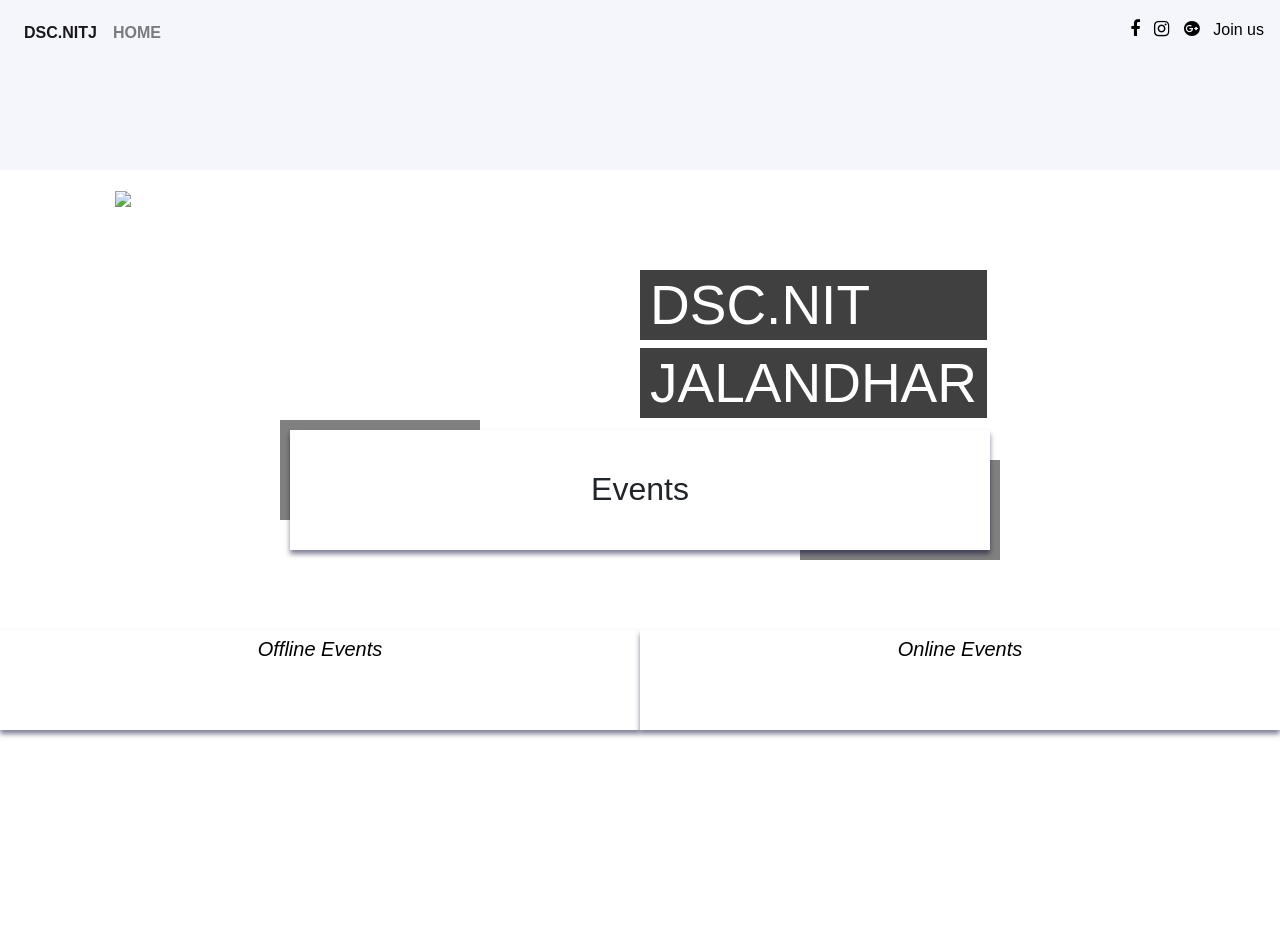
==== events.html @ d8c7dc51 "h" ====
<!DOCTYPE html>
<html lang="en" dir="ltr">
  <head>
    <meta charset="utf-8">
    <title>DSC NITJ Events</title>
    <link rel="shortcut icon" href="https://dscvit.com/img/favicons/favicon.ico">
    <meta name="viewport" content="width = device-width, initial scale=1.0">

      <link rel ="stylesheet" href="https://stackpath.bootstrapcdn.com/font-awesome/4.7.0/css/font-awesome.min.css">
    <link rel="stylesheet" href="https://stackpath.bootstrapcdn.com/bootstrap/4.3.1/css/bootstrap.min.css">
    <script src="https://code.jquery.com/jquery-3.3.1.slim.min.js"></script>
  <script src="https://cdnjs.cloudflare.com/ajax/libs/popper.js/1.14.7/umd/popper.min.js"></script>
  <script src="https://stackpath.bootstrapcdn.com/bootstrap/4.3.1/js/bootstrap.min.js"></script>
  <link rel ="stylesheet" href="events.css">
  </head>
  <body>
    <section class="header">
    <nav class="navbar navbar-expand-lg navbar-light">
      <button class="navbar-toggler" type="button" data-toggle="collapse" data-target="#navbarSupportedContent" aria-controls="navbarSupportedContent" aria-expanded="false" aria-label="Toggle navigation">
      <span class="navbar-toggler-icon"></span>
      </button>
    <div class="collapse navbar-collapse" id="navbarSupportedContent">
      <ul class="navbar-nav mr-auto">
        <li class="nav-item active">
          <a class="nav-link" href="index.html">DSC.NITJ <span class="sr-only">(current)</span></a>
        </li>
        <li class="nav-item">
          <a class="nav-link" href="#aboutus">HOME</a>
        </li>
  </ul>
      <ul class="right-menu ">
        <li><a href="https://m.facebook.com/DSCNITJ"><i class="fa fa-facebook" aria-hidden="true"></i></a></li>
        <li><a href="https://www.instagram.com/dscnitj/"><i class="fa fa-instagram" aria-hidden="true"></i></a></li>
        <li><a href="http://developer-student-club-nitj.github.io/DSC-NIT-Jalandhar/dsc@nitj.ac.in"><i class="fa fa-google-plus-official" aria-hidden="true"></i></a></li>
          <li class="joinus"><a href="https://docs.google.com/forms/d/e/1FAIpQLSe58VZ0HAJJ7b8_8vGY5QL1N0nXeeZS5yidjtUDBQI5T7TEAQ/viewform">Join us</a></li>
      </ul>
    </div>
  </nav>
  <div class="dsc">
    <div class="dsc-img">
      <img src="https://images.unsplash.com/photo-1484417894907-623942c8ee29?ixlib=rb-1.2.1&ixid=eyJhcHBfaWQiOjEyMDd9&auto=format&fit=crop&w=600&q=60">
    </div>

  </div>
  <div class="dsc-title">
    <h1>DSC.NIT</h1>
    <h1>JALANDHAR</h1>
  </div>
  </section>
  <section class="about">
    <div class="container1">
      <div class="box1" id="aboutus">
        <div class="h2style text-center">
          <h2 class="text-center" >Events</h2>
        </div>
        <p></p>
      </div>

      <div class="box2">
        <div class="code text-center">
        <h3><a href="#">Offline Events</a></h3>
  </div>
  <div class="code text-center" id="events">
        <h3><a href="$+#">Online Events</a></h3>
  </div>
      </div>
  <p></p>

  </div>

  </section>
  </body>
</html>
---- events.css ----
*{
  margin:0;
  padding:0;
}
.right-menu li{
  display:inline-block;
  margin-top:10px !important;
}
.right-menu a{
  color:black;
}
.right-menu a:hover{
  color:blue;
  -webkit-transform: scale(1.1);
  -ms-transform: scale(1.1);
  transform: scale(1.1);
}
.right-menu li .fa{
  cursor:pointer;
  margin-right: 10px;
  font-size: 18px;
}
.nav-item{
  font-weight:bold;
}
.nav-item a:hover{
-webkit-transform: scale(1.15);
-ms-transform: scale(1.15);
transform: scale(1.15);
transition-duration:0.2s ease;
transition:0.2s ease;
}
.header{
  background: #f5f6fc;
}
.dsc{
  margin : 80px 115px;
  width:60%;
}
.dsc img{
  width:100%;
  margin-bottom: -80px;
}
.dsc-title{
  position: absolute;
  top:30%;
  left: 50%;
}
.dsc-title h1{
  font-size: 55px;
  background:rgba(0,0,0,0.75);
  color:white;
  line-height: 70px;
  padding: 0px 10px 0 10px;
}
.about{
  padding: 100px 0;
}
.box1{
  margin:80px 0;
  /*background-image: url([data-uri]);
/*  background-size: cover;
  opacity: 0.8;
  background-position: center;
  background-repeat: no-repeat;*/
}
.h2style h2{
  padding:40px 0;
}
.h2style{
  margin: 0 auto 80px;
  height: 120px;
  width:80%;
  max-width:700px;
  background: white;
  position: relative;
  box-shadow: 0 4px 5px 0 rgba(0,0,50,0.5);
}
.box1 h3 {
  margin-bottom: 15px;
  color: grey;
  text-align: center;
}
.h2style::after{
  content:'';
  height:100px;
  width:200px;
  background-color: grey;
  position: absolute;
  top: -10px;
  left:-10px;
  z-index:-1;
}
.h2style::before{
  content:'';
  height:100px;
  width:200px;
  background-color: grey;
  position: absolute;
  bottom: -10px;
  right:-10px;
  z-index:-1;
}
.box2{
  display:flex;
}
.box2 h3 a{
  font-size: 20px;
  font-style: italic;
  text-decoration: none;
  color:black;
}
.code{
  margin: 0 auto 80px;
  height: 100px;
  width:100%;
  max-width:700px;
  background: white;
  position: relative;
  box-shadow: 0 4px 5px 0 rgba(0,0,50,0.5);
}
.code:hover{
  background:#c8c5c9;
  transition: 0.5s ease;
  opacity:1.5;
}
.box2 h2{
  font-size: 30px;
  text-align: center;
  margin:20px;
  color:grey;
}
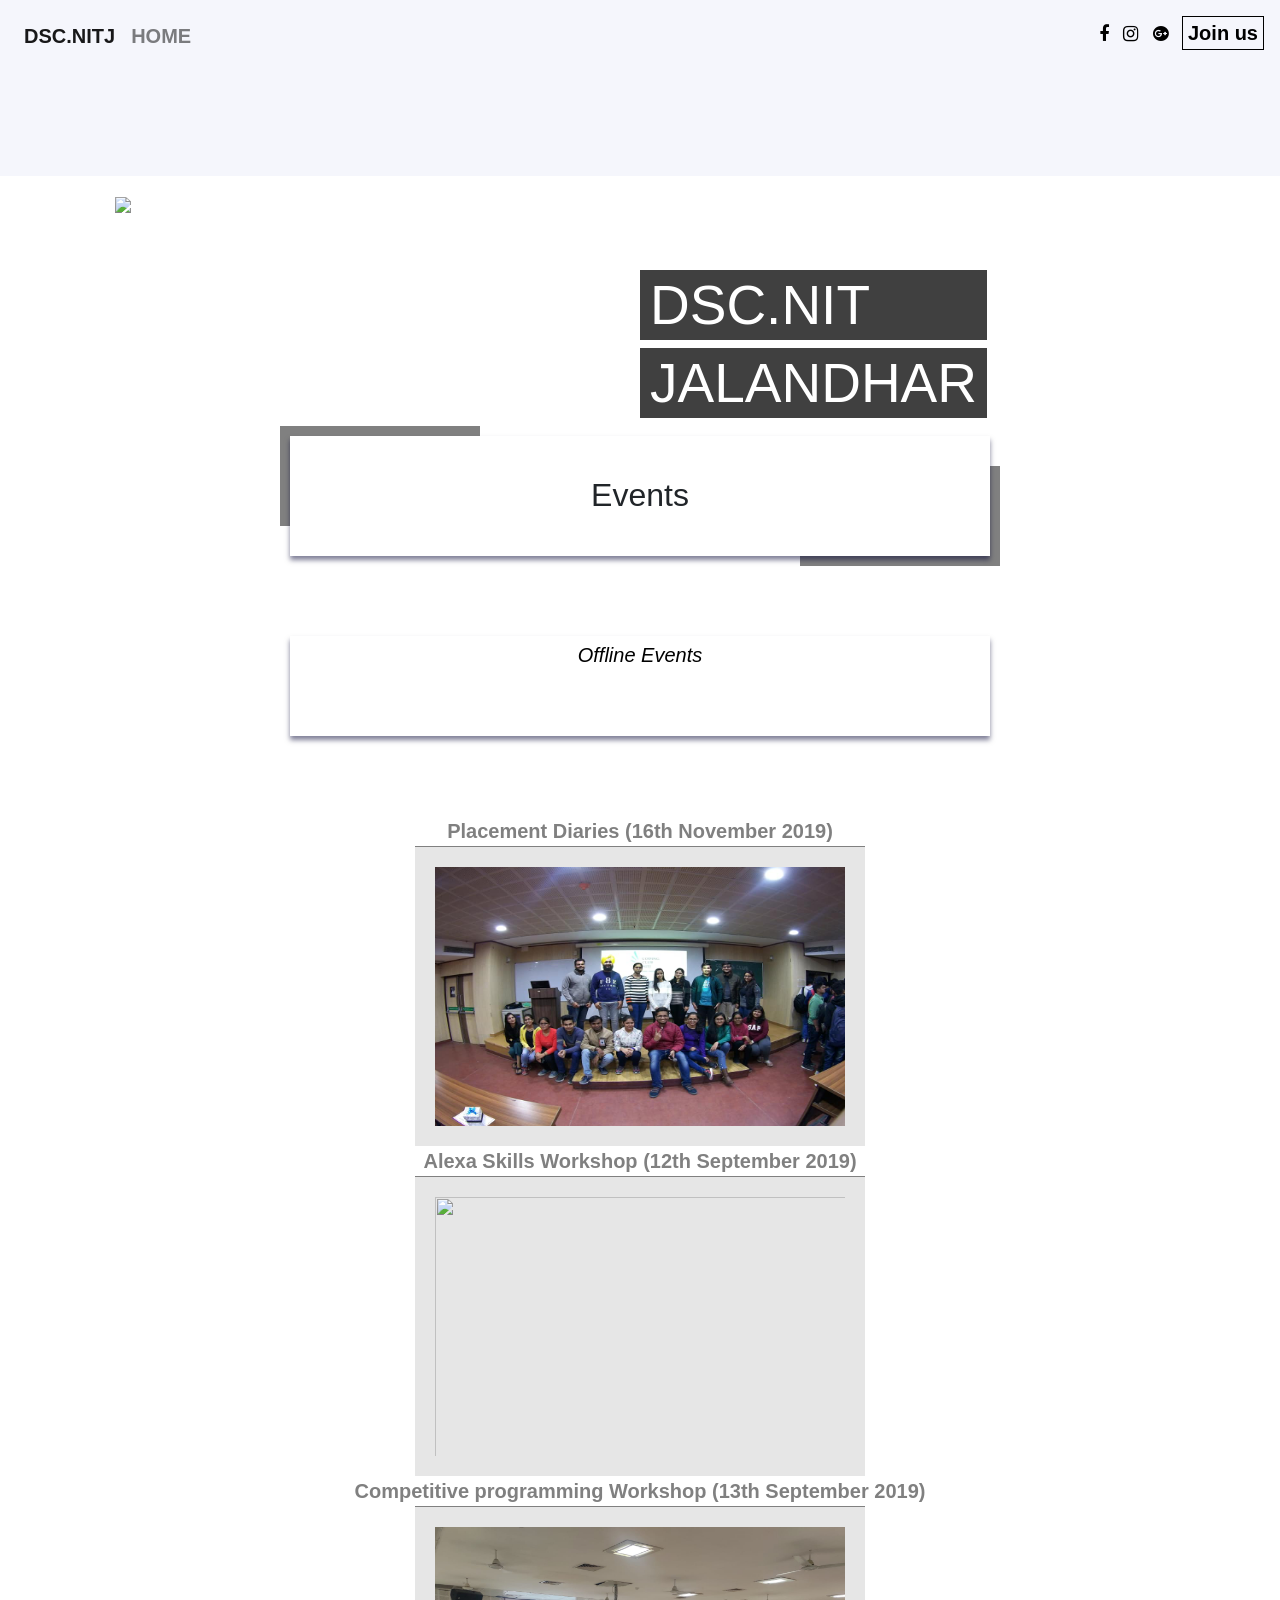
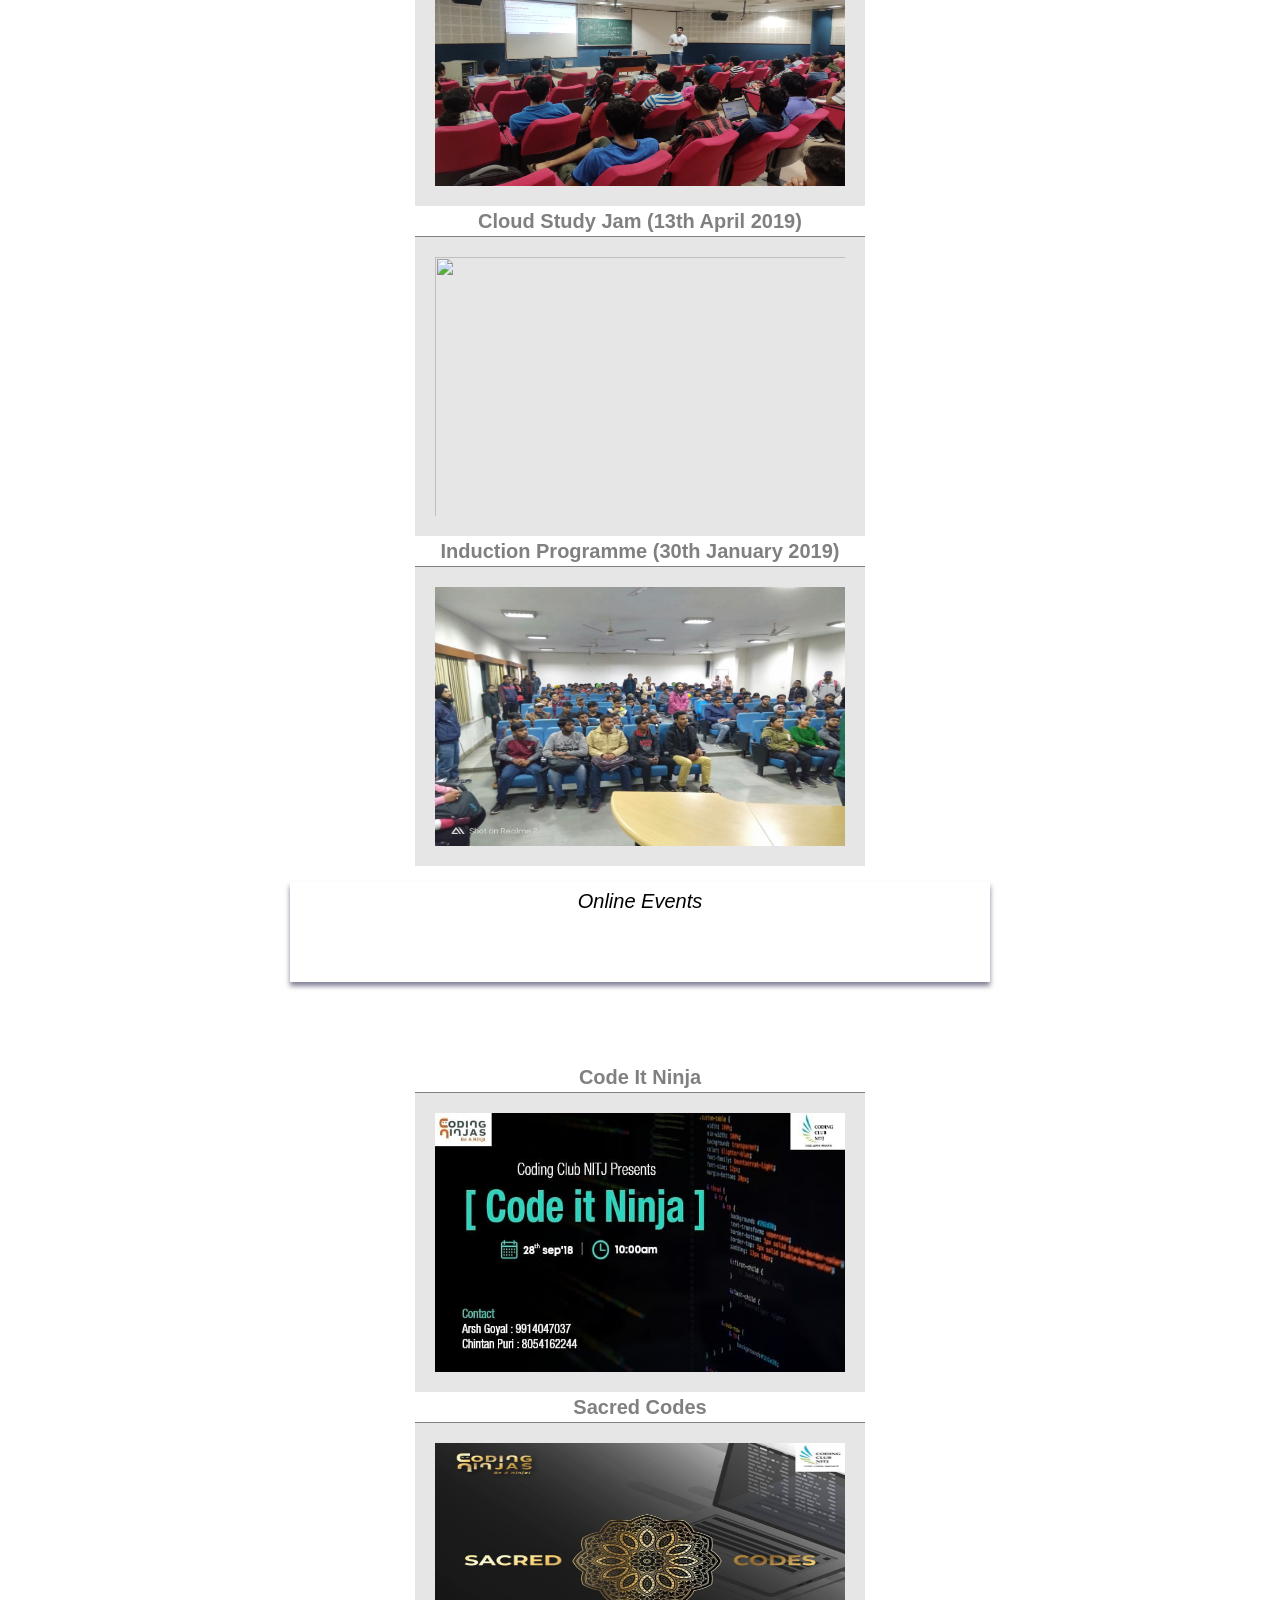
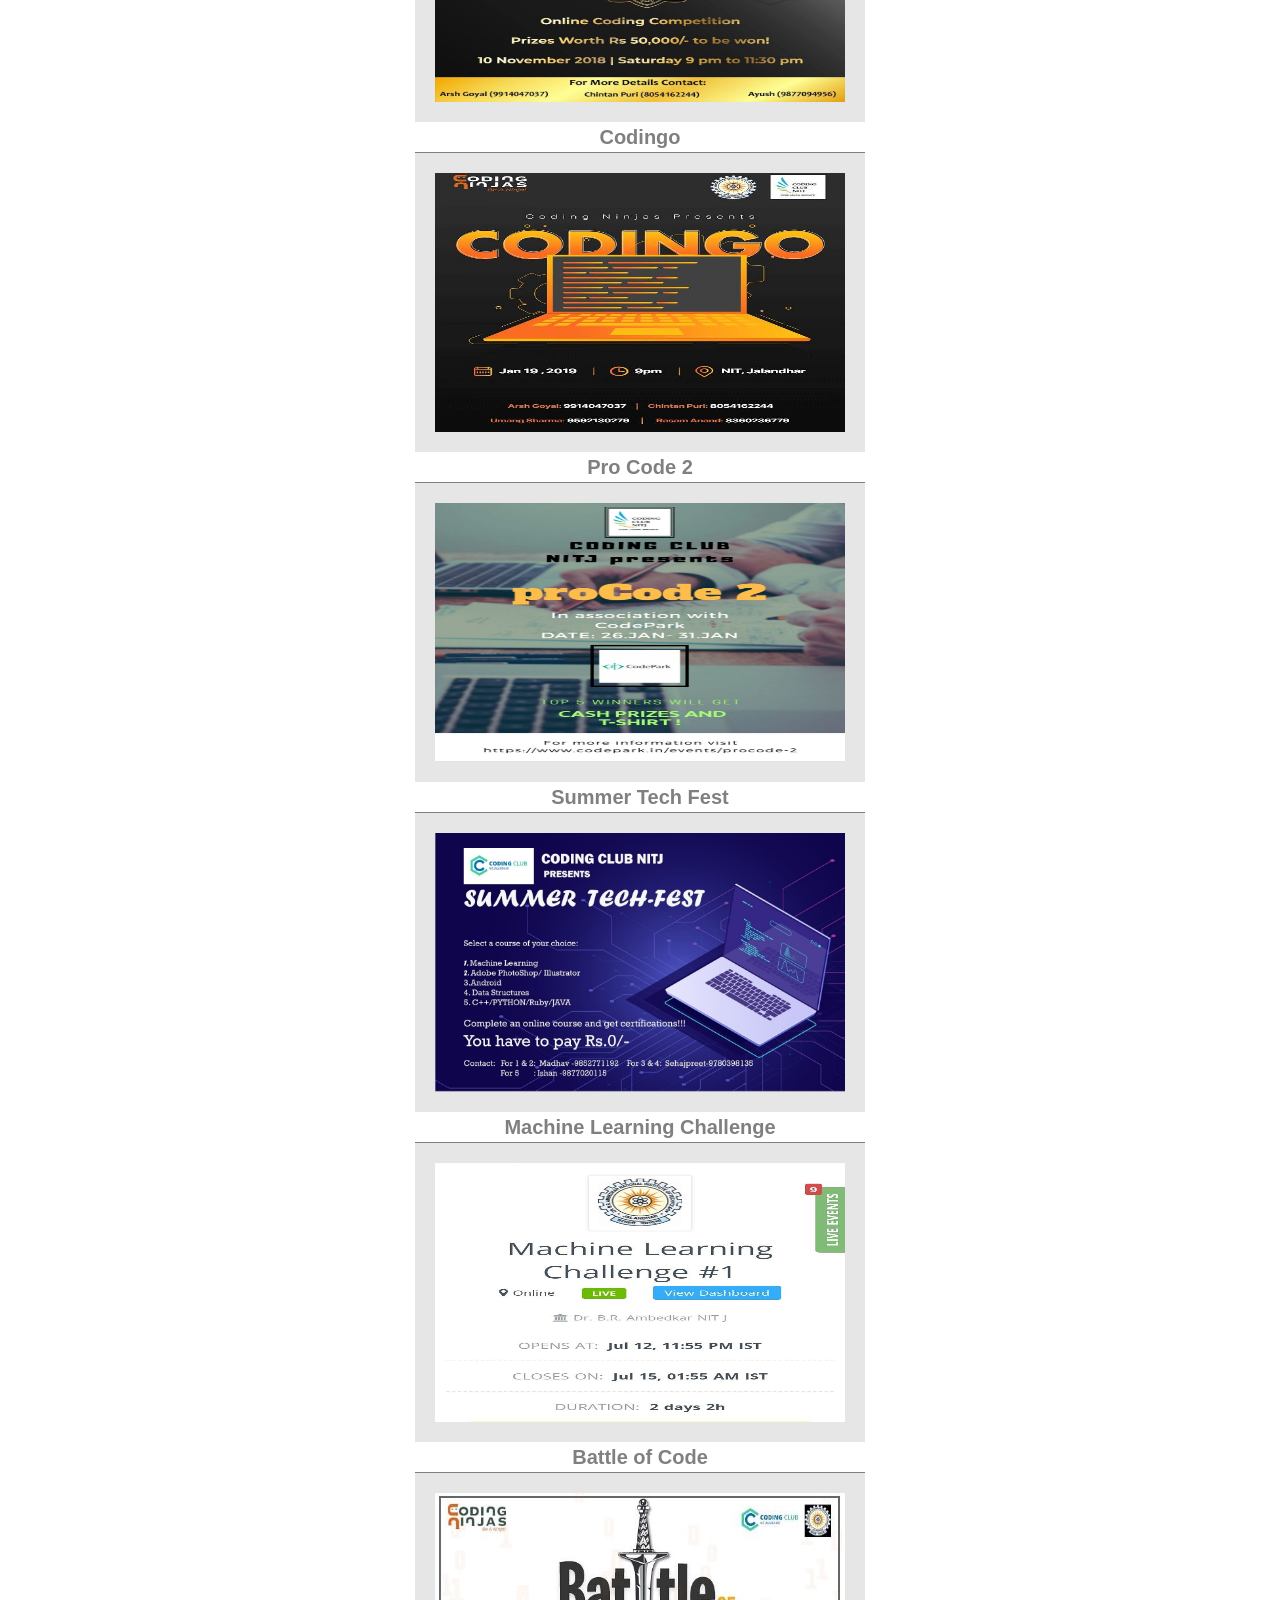
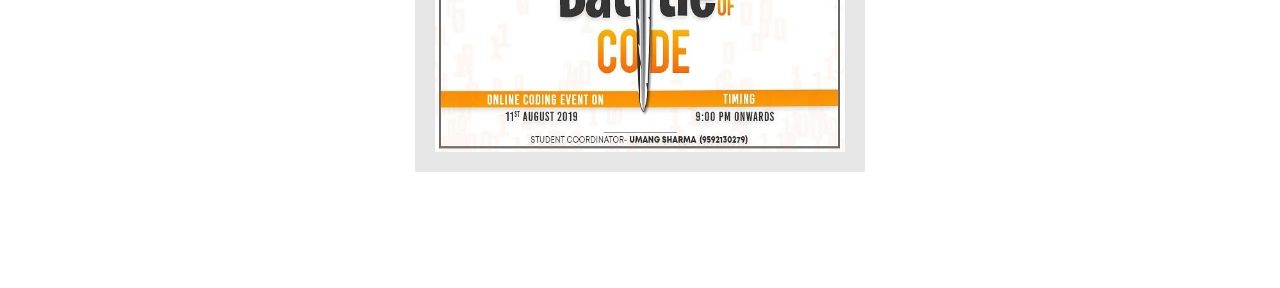
==== commit 03cd4f4f: "fr" ====
--- a/events.html
+++ b/events.html
@@ -59,15 +59,45 @@
       <div class="box2">
         <div class="code text-center">
         <h3><a href="#">Offline Events</a></h3>
+
   </div>
+  <ul class ="text-center">
+        <li>Placement Diaries (16th November 2019)</li>
+        <img src = "46408484_507847363025401_5361211567390064640_n.jpg" class="list">
+    <li>Alexa Skills Workshop (12th September 2019)</li>
+    <img src="SAVE_20190914_204436.jpg" class="list" >
+      <li>Competitive programming Workshop (13th September 2019)</li>
+      <img src="IMG-20190914-WA0036.jpg" class="list">
+      <li>Cloud Study Jam (13th April 2019)</li>
+<img src="DSC_1243.JPG" class="list">
+      <li>Induction Programme (30th January 2019)</li>
+      <img src="IMG-20190130-WA0055.jpg" class="list">
+
+  </ul>
   <div class="code text-center" id="events">
         <h3><a href="$+#">Online Events</a></h3>
+
   </div>
+  <ul class ="text-center">
+        <li>Code It Ninja</li>
+        <img src = "42619369_483675772109227_8240436597565161472_n.jpg" class="list">
+    <li>Sacred Codes</li>
+    <img src="44859929_497145604095577_2107227641089097728_o.jpg" class="list">
+      <li>Codingo</li>
+      <img src="50076690_540031703140300_3561745125065359360_n.jpg" class="list">
+      <li>Pro Code 2</li>
+<img src="50920385_543513482792122_7607107974296764416_o.jpg" class="list">
+      <li>Summer Tech Fest</li>
+      <img src="61758609_611959912614145_3674676638664097792_o.jpg" class="list">
+      <li>Machine Learning Challenge</li>
+      <img src="66462455_639278769882259_6761373710499708928_n.jpg" class="list">
+      <li>Battle of Code</li>
+      <img src="68746309_655321308278005_3829458339364864000_n.jpg" class="list">
+
+  </ul>
       </div>
   <p></p>
-
   </div>
-
-  </section>
+</section>
   </body>
 </html>
--- a/events.css
+++ b/events.css
@@ -45,6 +45,24 @@
   position: absolute;
   top:30%;
   left: 50%;
+}
+.joinus a{
+  border : 1px solid black;
+  padding: 5px;
+  text-decoration: none;
+}
+.joinus a:hover{
+border : 1px solid blue;
+color:white;
+background: blue;
+-moz-box-shadow: 0 0 10px #ccc;
+-webkit-box-shadow: 0 0 10px #ccc;
+box-shadow: 0 0 10px #ccc;
+-webkit-transform: scale(1.15);
+-ms-transform: scale(1.15);
+transform: scale(1.15);
+transition-duration:0.2s ease;
+transition:0.2s ease;
 }
 .dsc-title h1{
   font-size: 55px;
@@ -101,9 +119,6 @@
   right:-10px;
   z-index:-1;
 }
-.box2{
-  display:flex;
-}
 .box2 h3 a{
   font-size: 20px;
   font-style: italic;
@@ -130,3 +145,24 @@
   margin:20px;
   color:grey;
 }
+ul li{
+  font-weight: bold;
+  font-size: 20px;
+  color: grey;
+
+}
+ul img{
+  width:450px;
+  height:300px;
+  padding:20px;
+  border-top: 1px solid grey;
+    background: #e6e6e6;
+}
+.list:hover {
+  -webkit-transform: scale(1.2);
+-ms-transform: scale(1.2);
+transform: scale(1.2);
+transition: 0.4s ease;
+transition-duration: 0.4s ease;
+      opacity:0.6;
+}
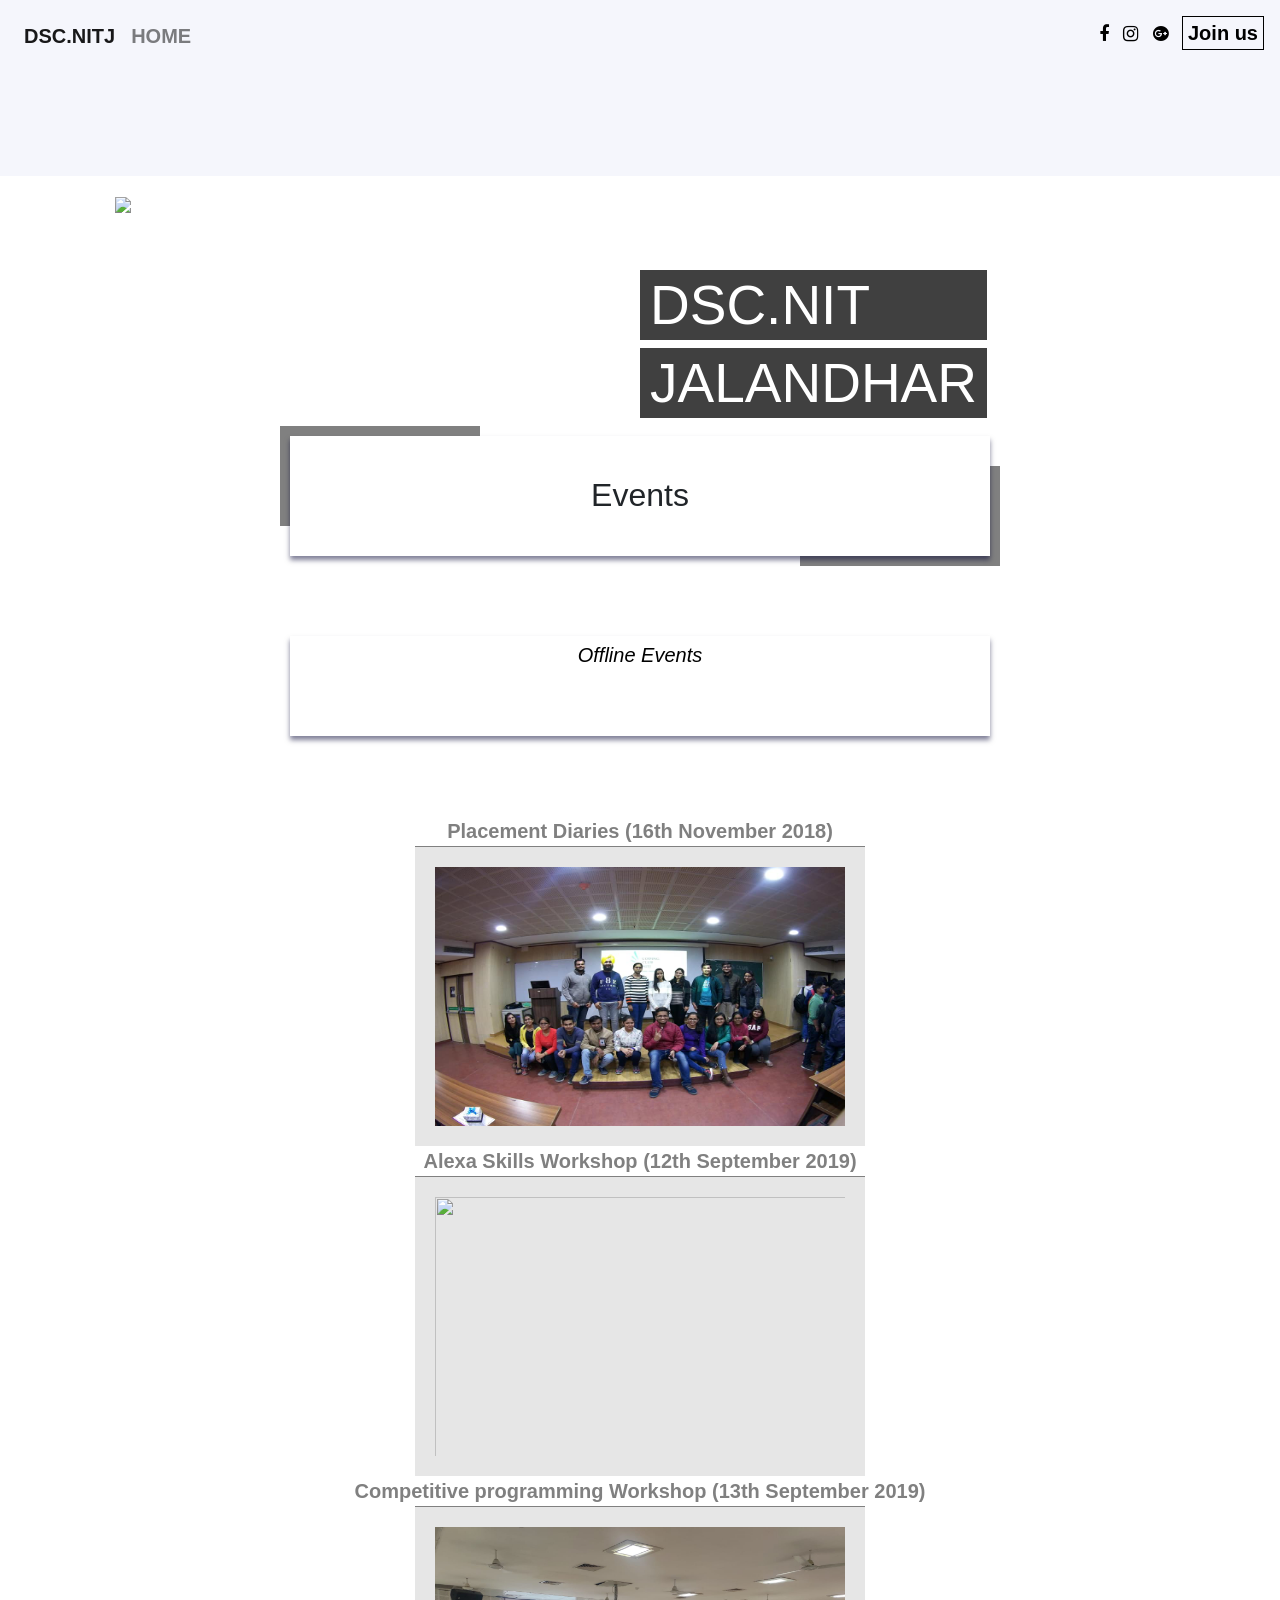
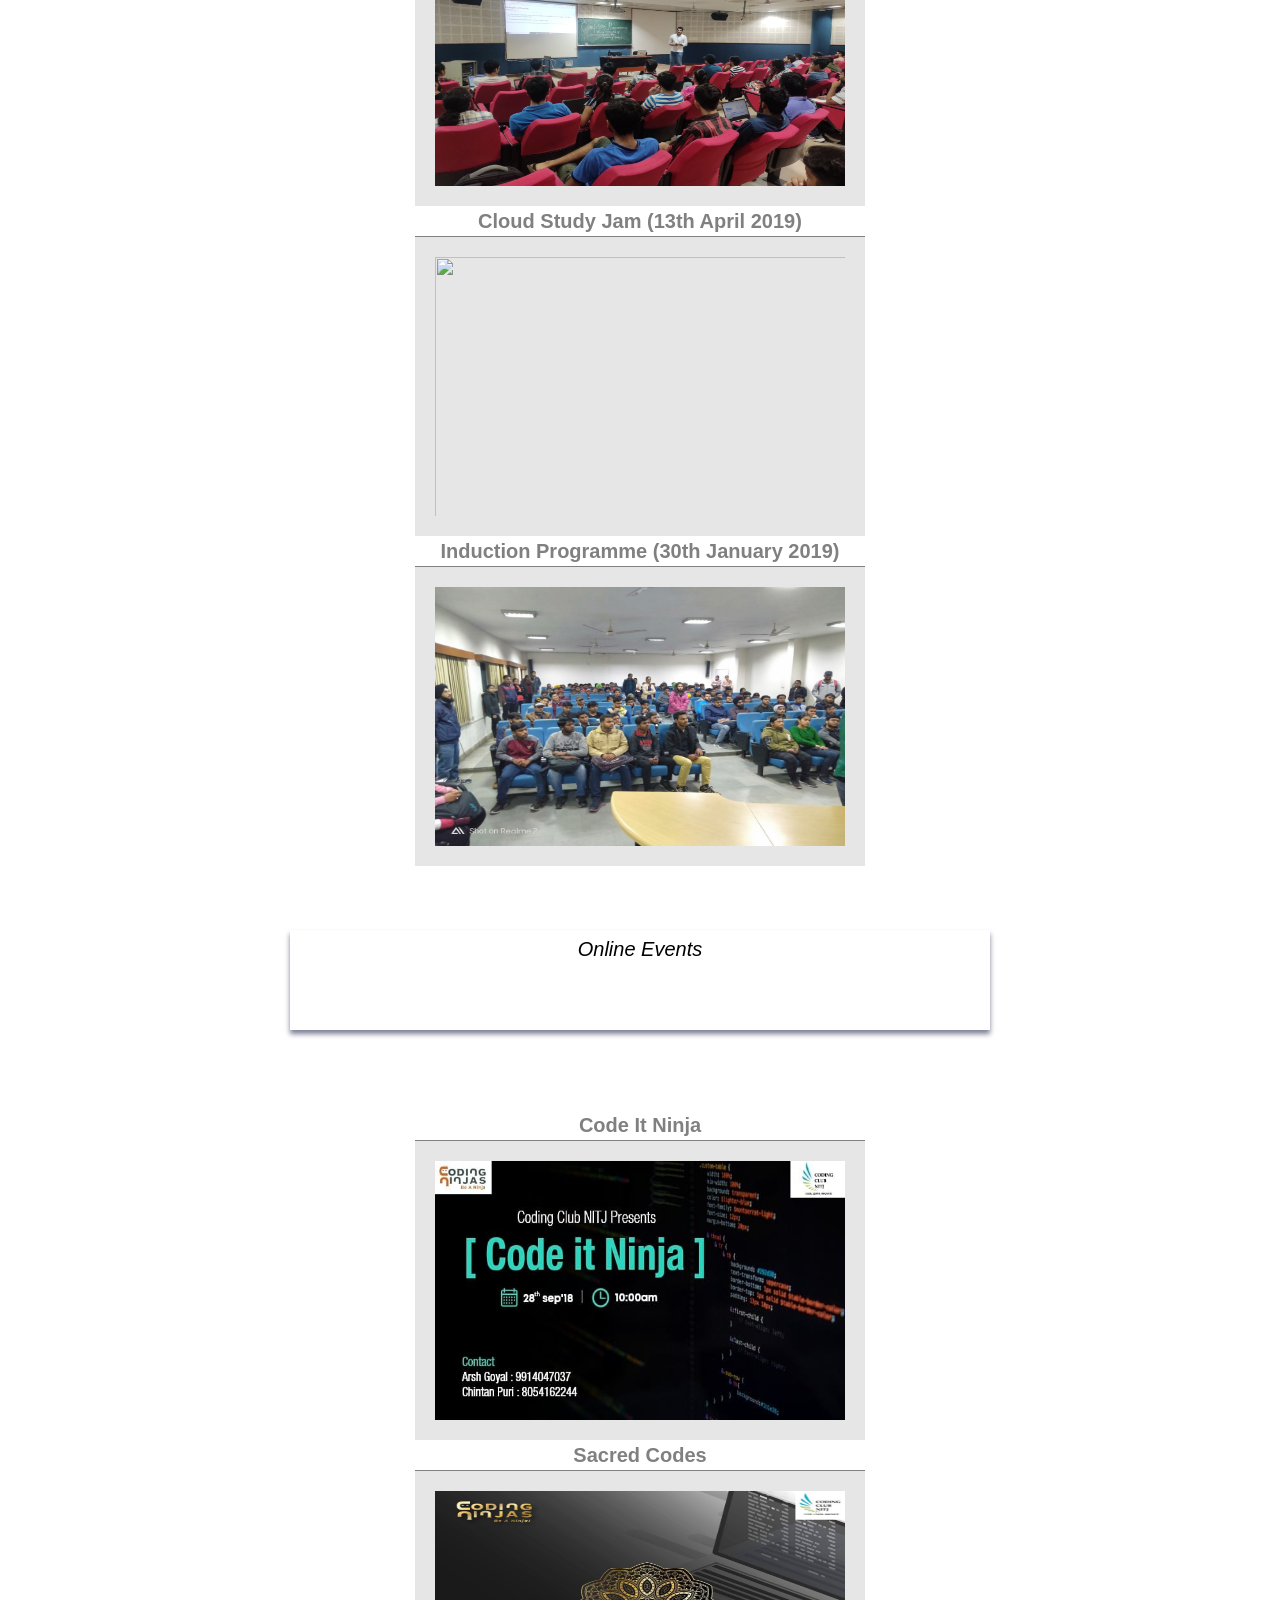
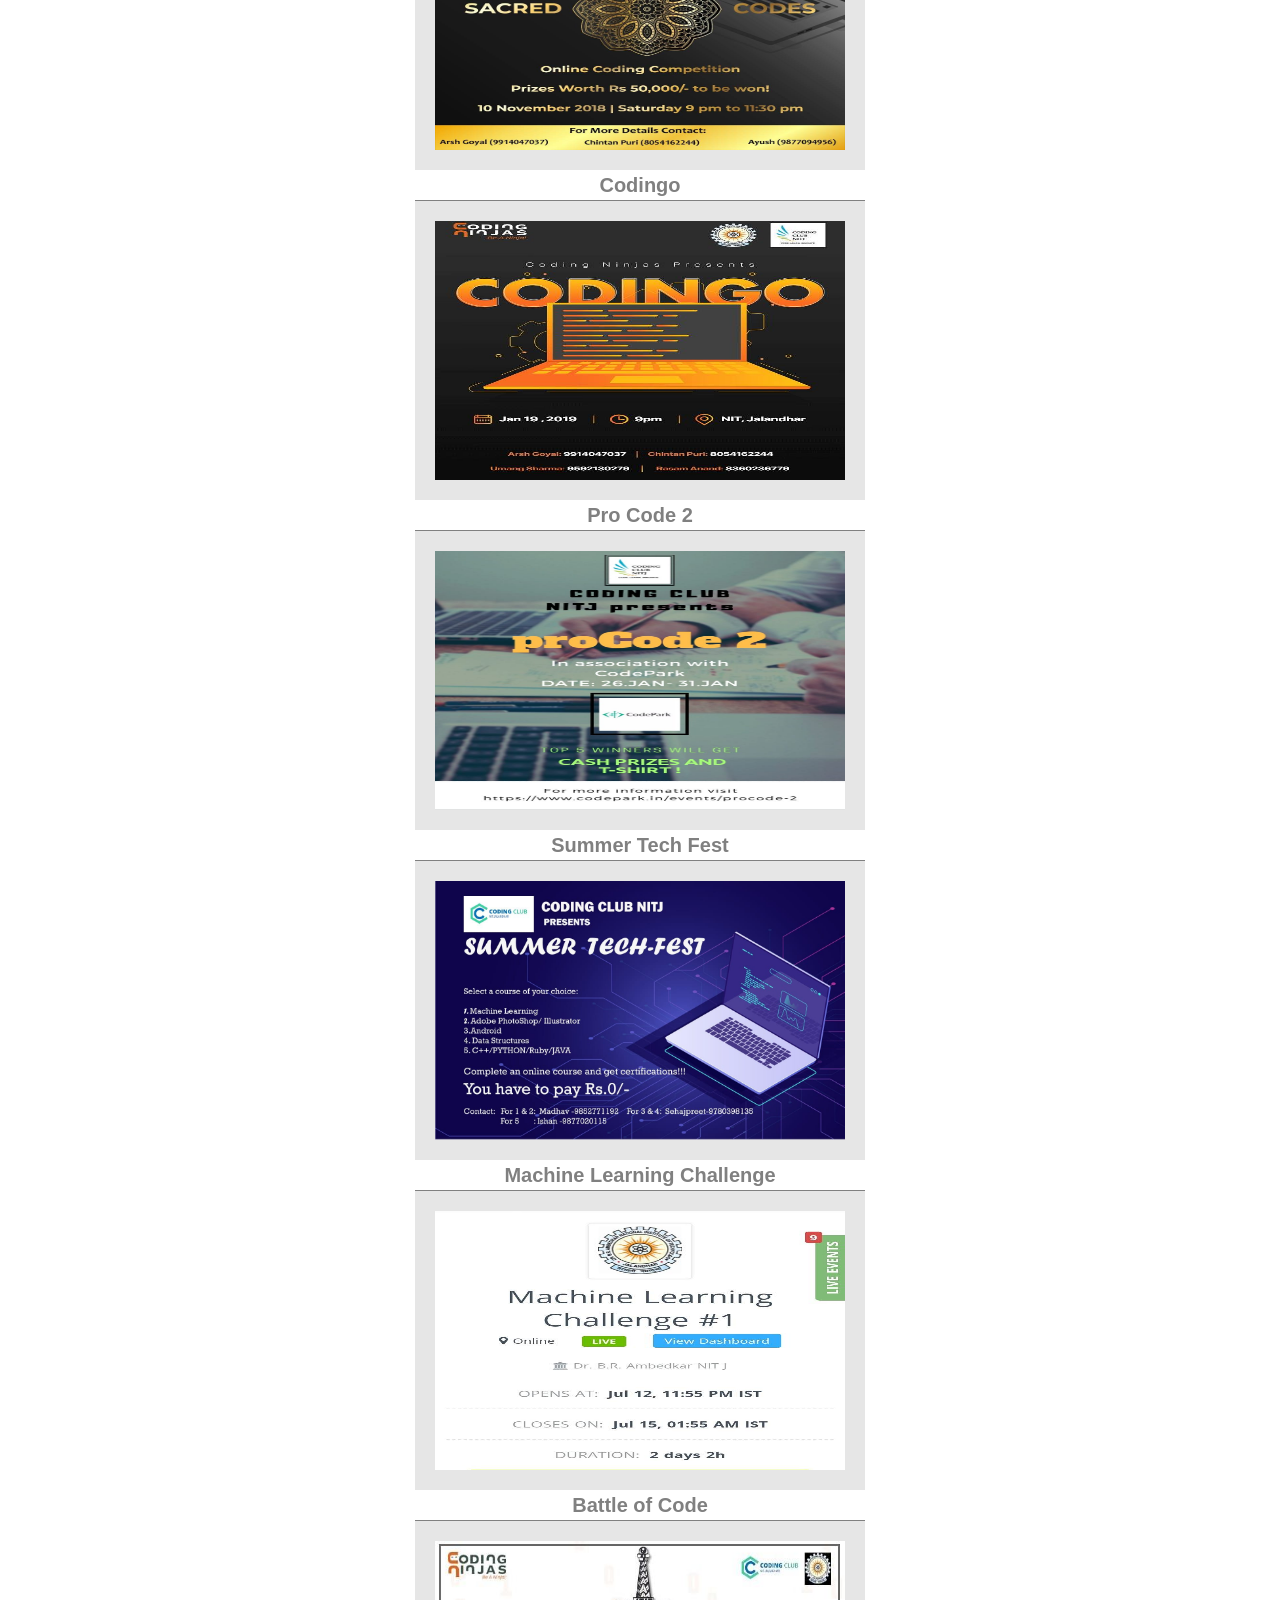
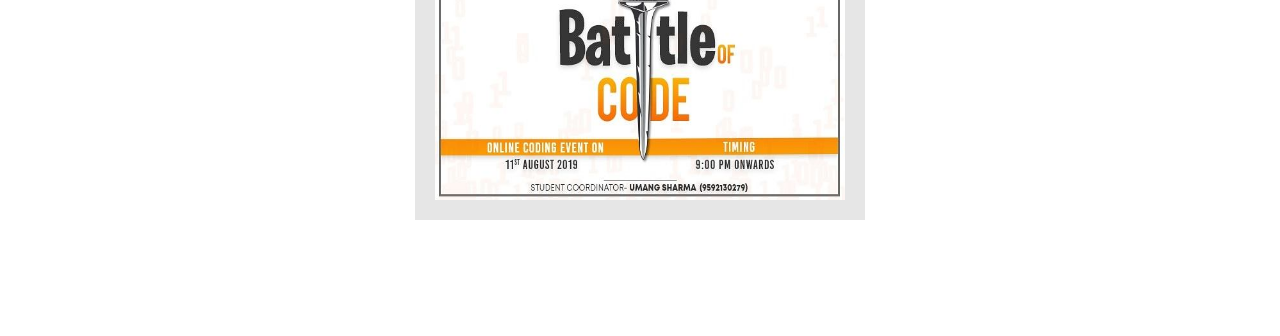
==== commit e6910d73: "responsive" ====
--- a/events.html
+++ b/events.html
@@ -62,7 +62,7 @@
 
   </div>
   <ul class ="text-center">
-        <li>Placement Diaries (16th November 2019)</li>
+        <li>Placement Diaries (16th November 2018)</li>
         <img src = "46408484_507847363025401_5361211567390064640_n.jpg" class="list">
     <li>Alexa Skills Workshop (12th September 2019)</li>
     <img src="SAVE_20190914_204436.jpg" class="list" >
@@ -74,6 +74,7 @@
       <img src="IMG-20190130-WA0055.jpg" class="list">
 
   </ul>
+  <br><br>
   <div class="code text-center" id="events">
         <h3><a href="$+#">Online Events</a></h3>
 
--- a/events.css
+++ b/events.css
@@ -166,3 +166,15 @@
 transition-duration: 0.4s ease;
       opacity:0.6;
 }
+@media only screen and (max-width: 700px) {
+  .dsc-title{
+    visibility: hidden;
+  }
+  .nav-item a:hover{
+    -webkit-transform: scale(0.9);
+    -ms-transform: scale(0.9);
+    transform: scale(0.9);
+    transition-duration:0.2s ease;
+    transition:0.2s ease;
+  }
+}
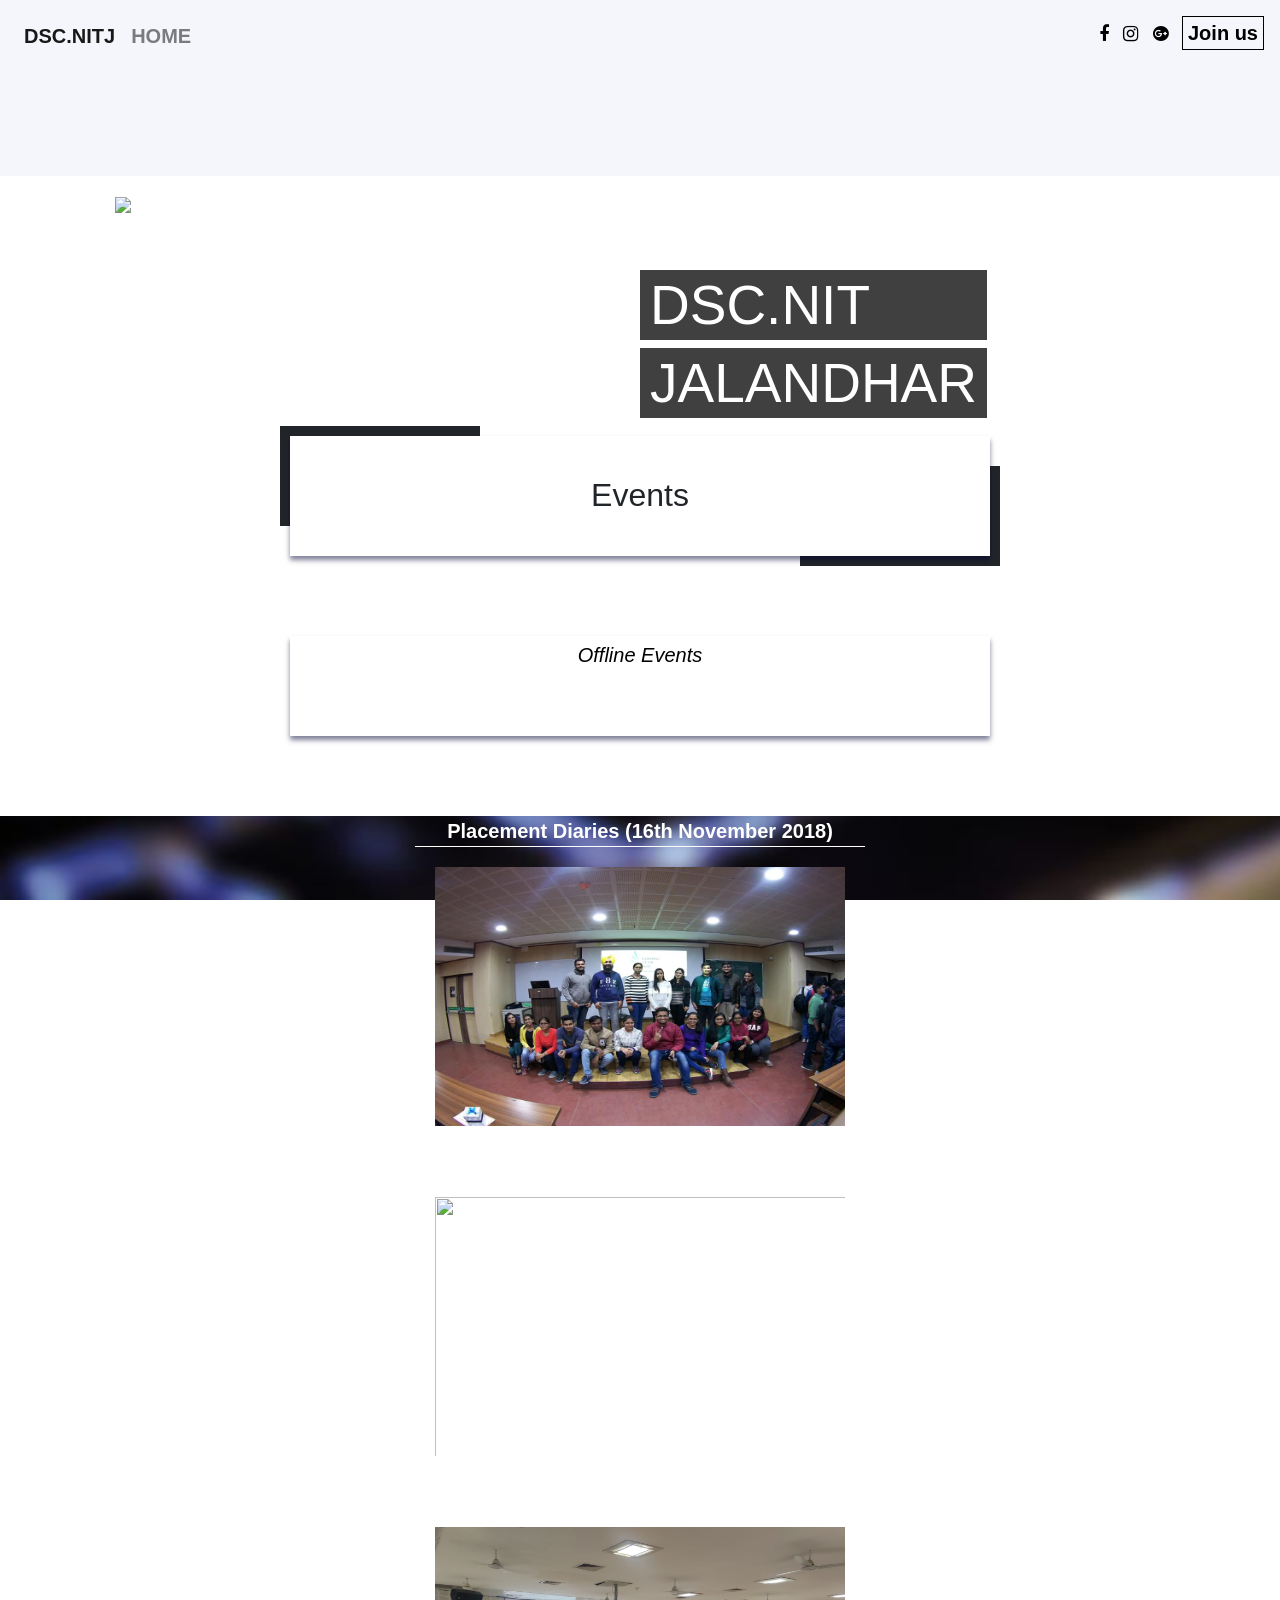
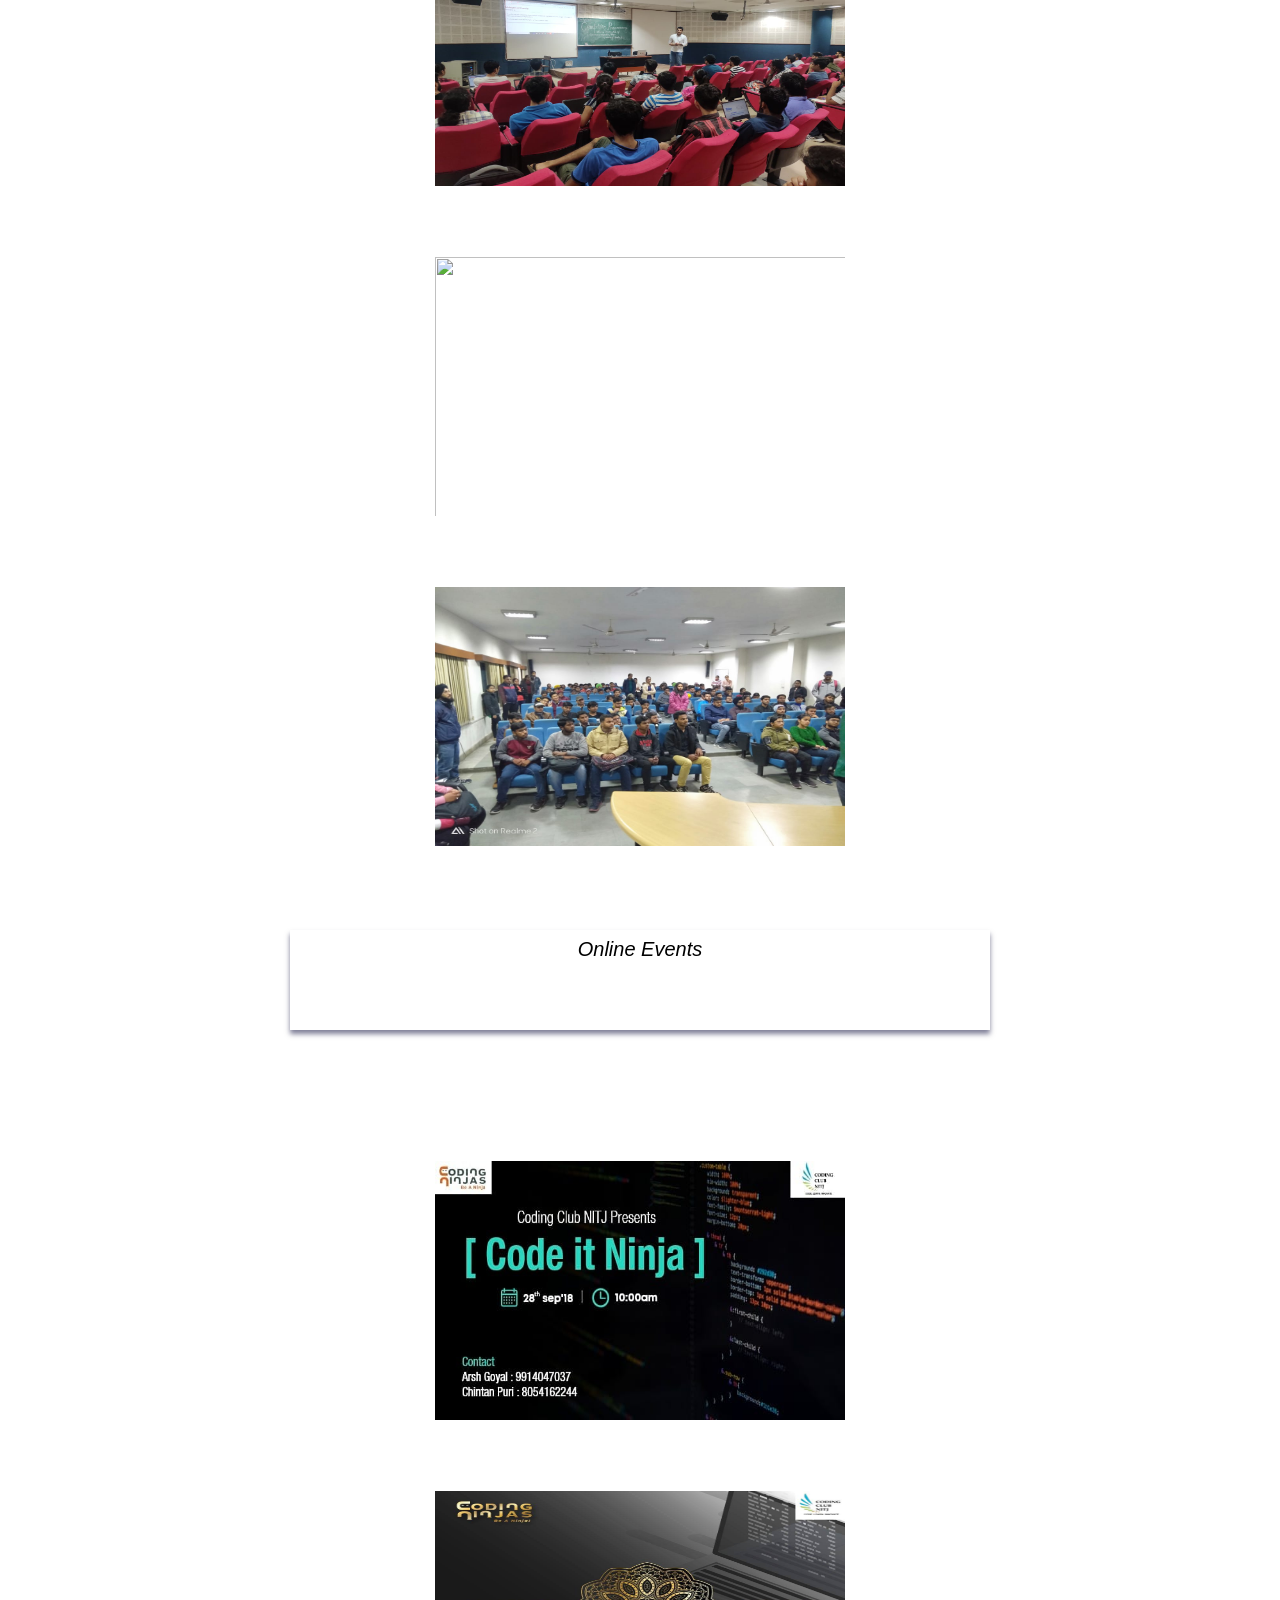
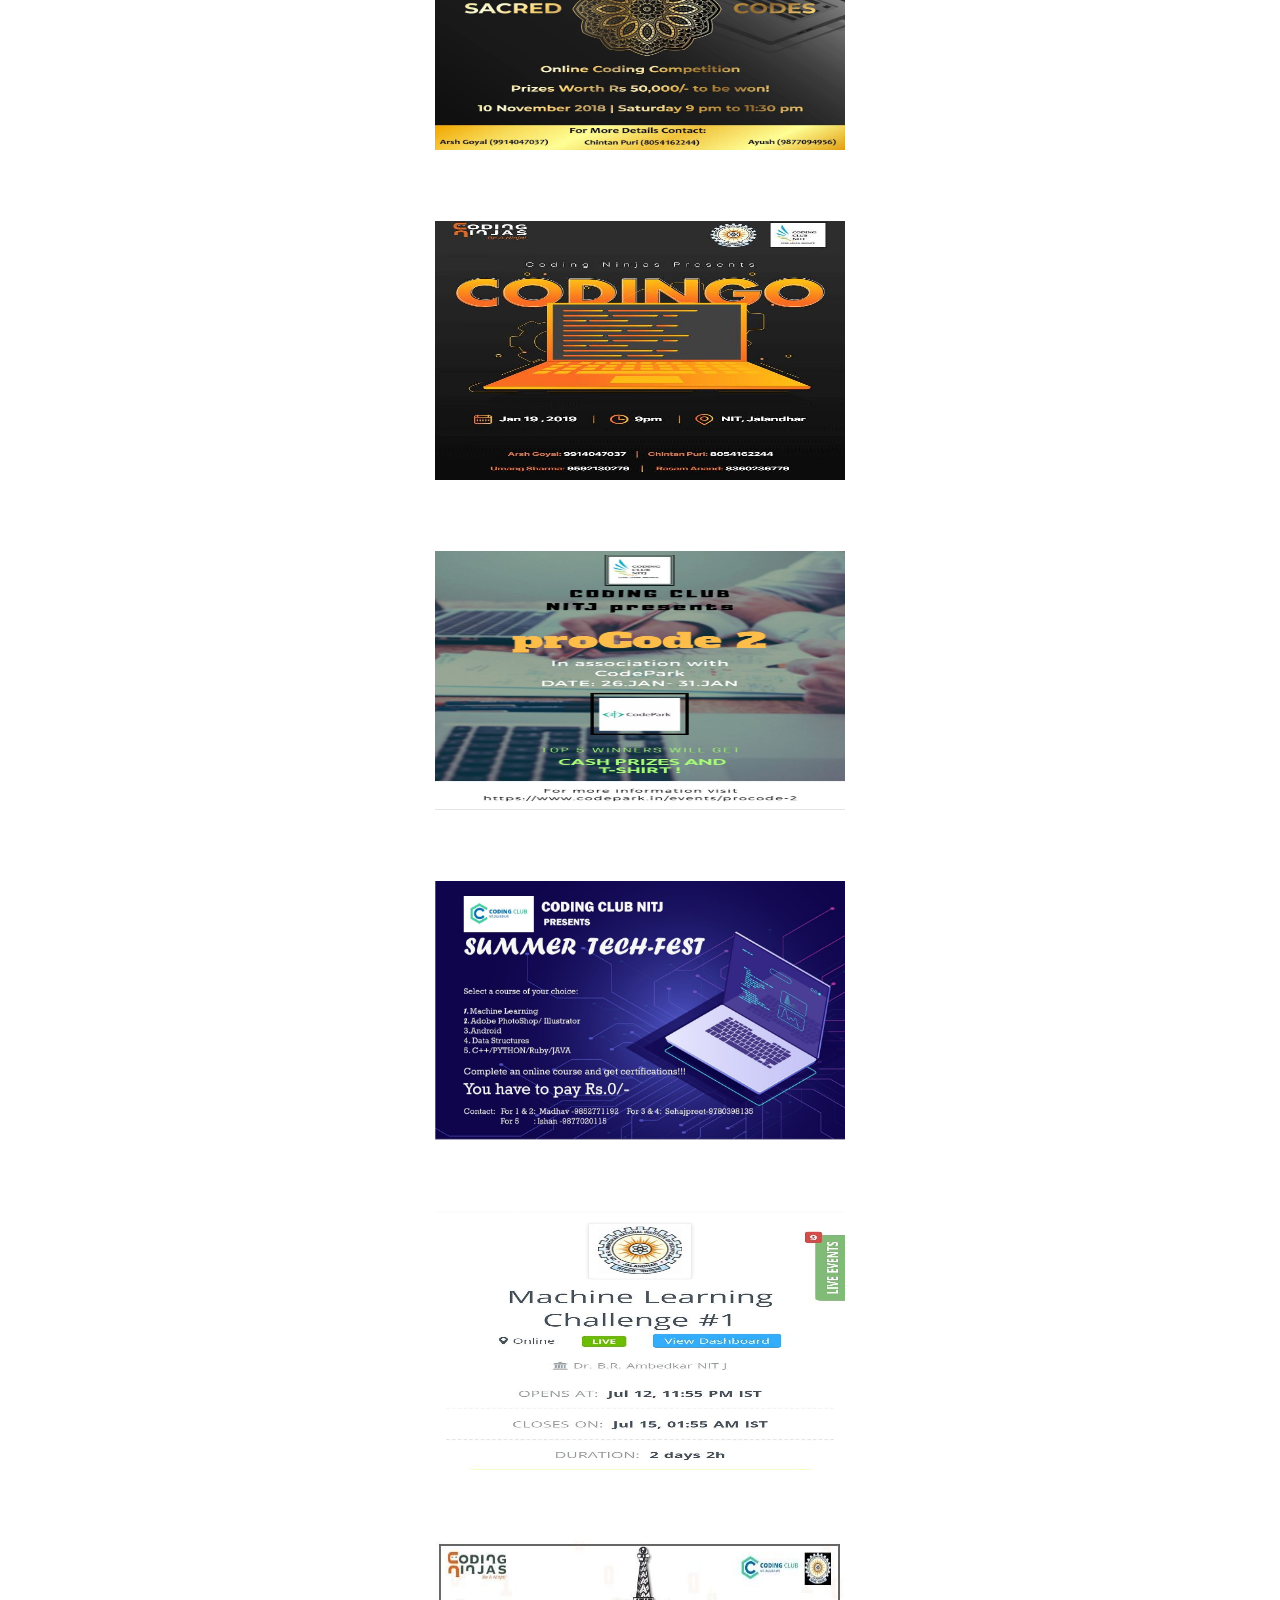
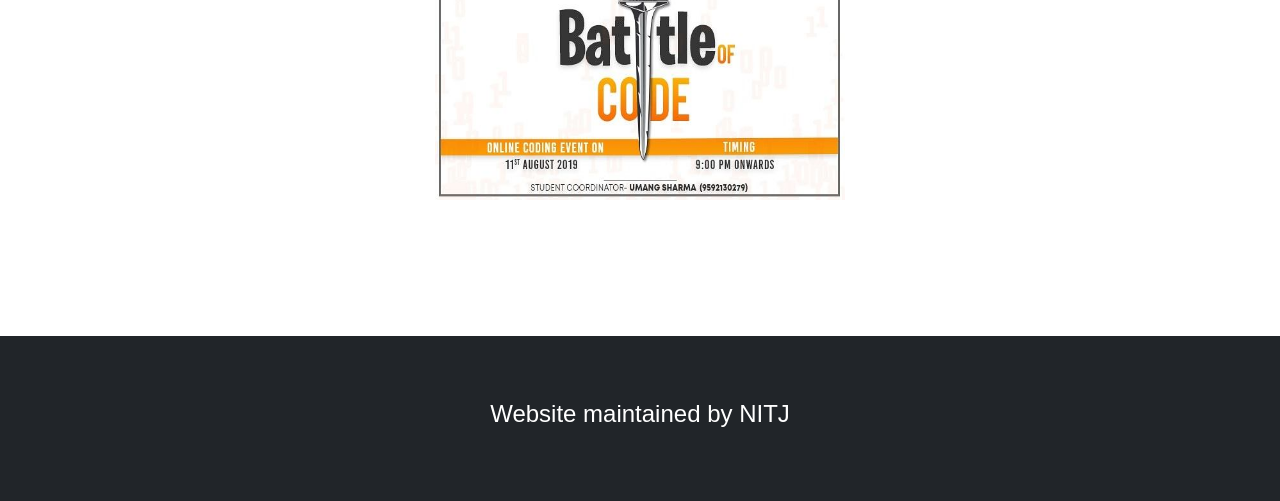
==== commit fb9a5518: "c" ====
--- a/events.html
+++ b/events.html
@@ -25,7 +25,7 @@
           <a class="nav-link" href="index.html">DSC.NITJ <span class="sr-only">(current)</span></a>
         </li>
         <li class="nav-item">
-          <a class="nav-link" href="#aboutus">HOME</a>
+          <a class="nav-link" href="home.html">HOME</a>
         </li>
   </ul>
       <ul class="right-menu ">
@@ -61,6 +61,7 @@
         <h3><a href="#">Offline Events</a></h3>
 
   </div>
+  <div class="off">
   <ul class ="text-center">
         <li>Placement Diaries (16th November 2018)</li>
         <img src = "46408484_507847363025401_5361211567390064640_n.jpg" class="list">
@@ -74,11 +75,13 @@
       <img src="IMG-20190130-WA0055.jpg" class="list">
 
   </ul>
+</div>
   <br><br>
   <div class="code text-center" id="events">
         <h3><a href="$+#">Online Events</a></h3>
 
   </div>
+  <div class="off">
   <ul class ="text-center">
         <li>Code It Ninja</li>
         <img src = "42619369_483675772109227_8240436597565161472_n.jpg" class="list">
@@ -96,9 +99,12 @@
       <img src="68746309_655321308278005_3829458339364864000_n.jpg" class="list">
 
   </ul>
-      </div>
-  <p></p>
+</div>
+</div>
   </div>
 </section>
+<footer class="footer2">
+  <h4>Website maintained by NITJ</h3>
+</footer>
   </body>
 </html>
--- a/events.css
+++ b/events.css
@@ -103,7 +103,7 @@
   content:'';
   height:100px;
   width:200px;
-  background-color: grey;
+  background-color: #212529;
   position: absolute;
   top: -10px;
   left:-10px;
@@ -113,7 +113,7 @@
   content:'';
   height:100px;
   width:200px;
-  background-color: grey;
+  background-color: #212529;
   position: absolute;
   bottom: -10px;
   right:-10px;
@@ -135,7 +135,7 @@
   box-shadow: 0 4px 5px 0 rgba(0,0,50,0.5);
 }
 .code:hover{
-  background:#c8c5c9;
+  background:#EBEBEB;
   transition: 0.5s ease;
   opacity:1.5;
 }
@@ -148,15 +148,14 @@
 ul li{
   font-weight: bold;
   font-size: 20px;
-  color: grey;
+  color: white;
 
 }
 ul img{
   width:450px;
   height:300px;
   padding:20px;
-  border-top: 1px solid grey;
-    background: #e6e6e6;
+  border-top: 1px solid white;
 }
 .list:hover {
   -webkit-transform: scale(1.2);
@@ -178,3 +177,16 @@
     transition:0.2s ease;
   }
 }
+.off{
+  background-image: url("technology-785742__480.jpg");
+  background-repeat: no-repeat;
+  background-size: cover;
+  background-position: center;
+  background-attachment: fixed;
+}
+.footer2{
+  padding:5%;
+  color:white;
+  background-color: #212529;
+  text-align: center;
+}
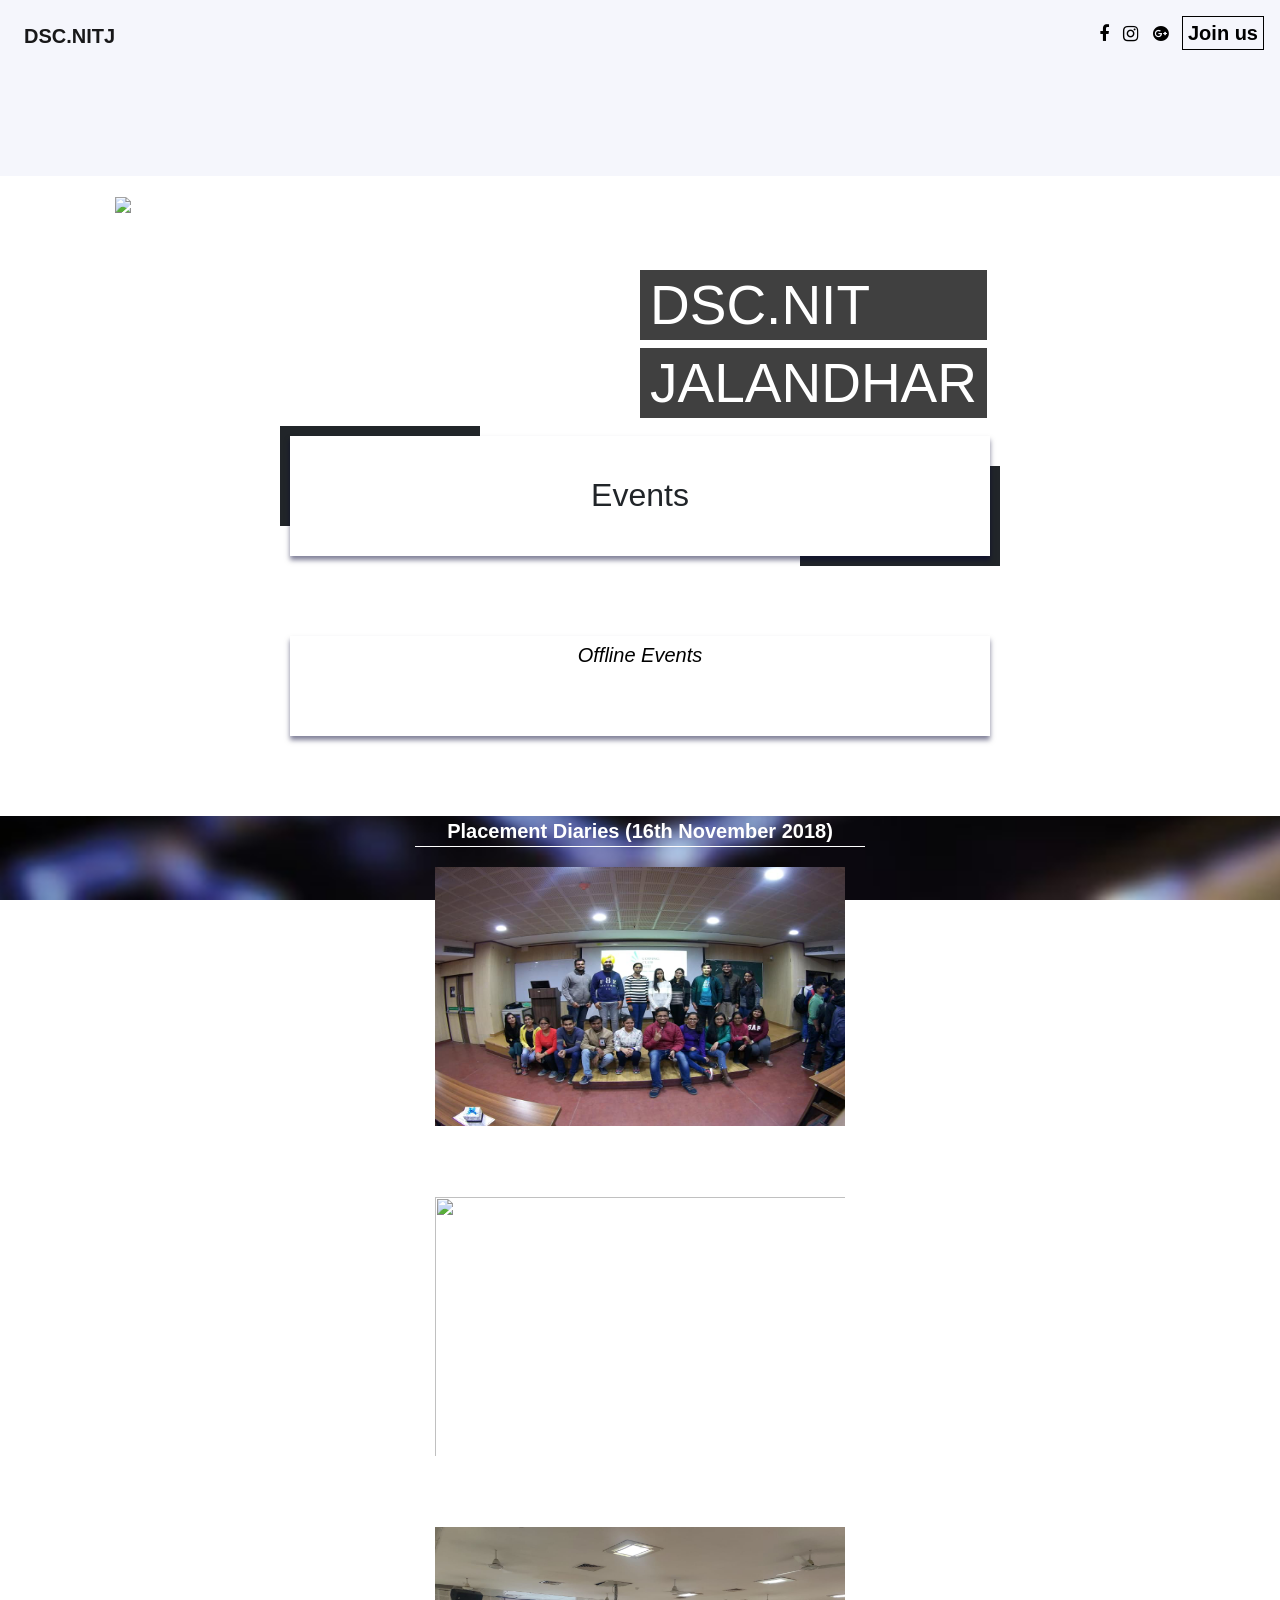
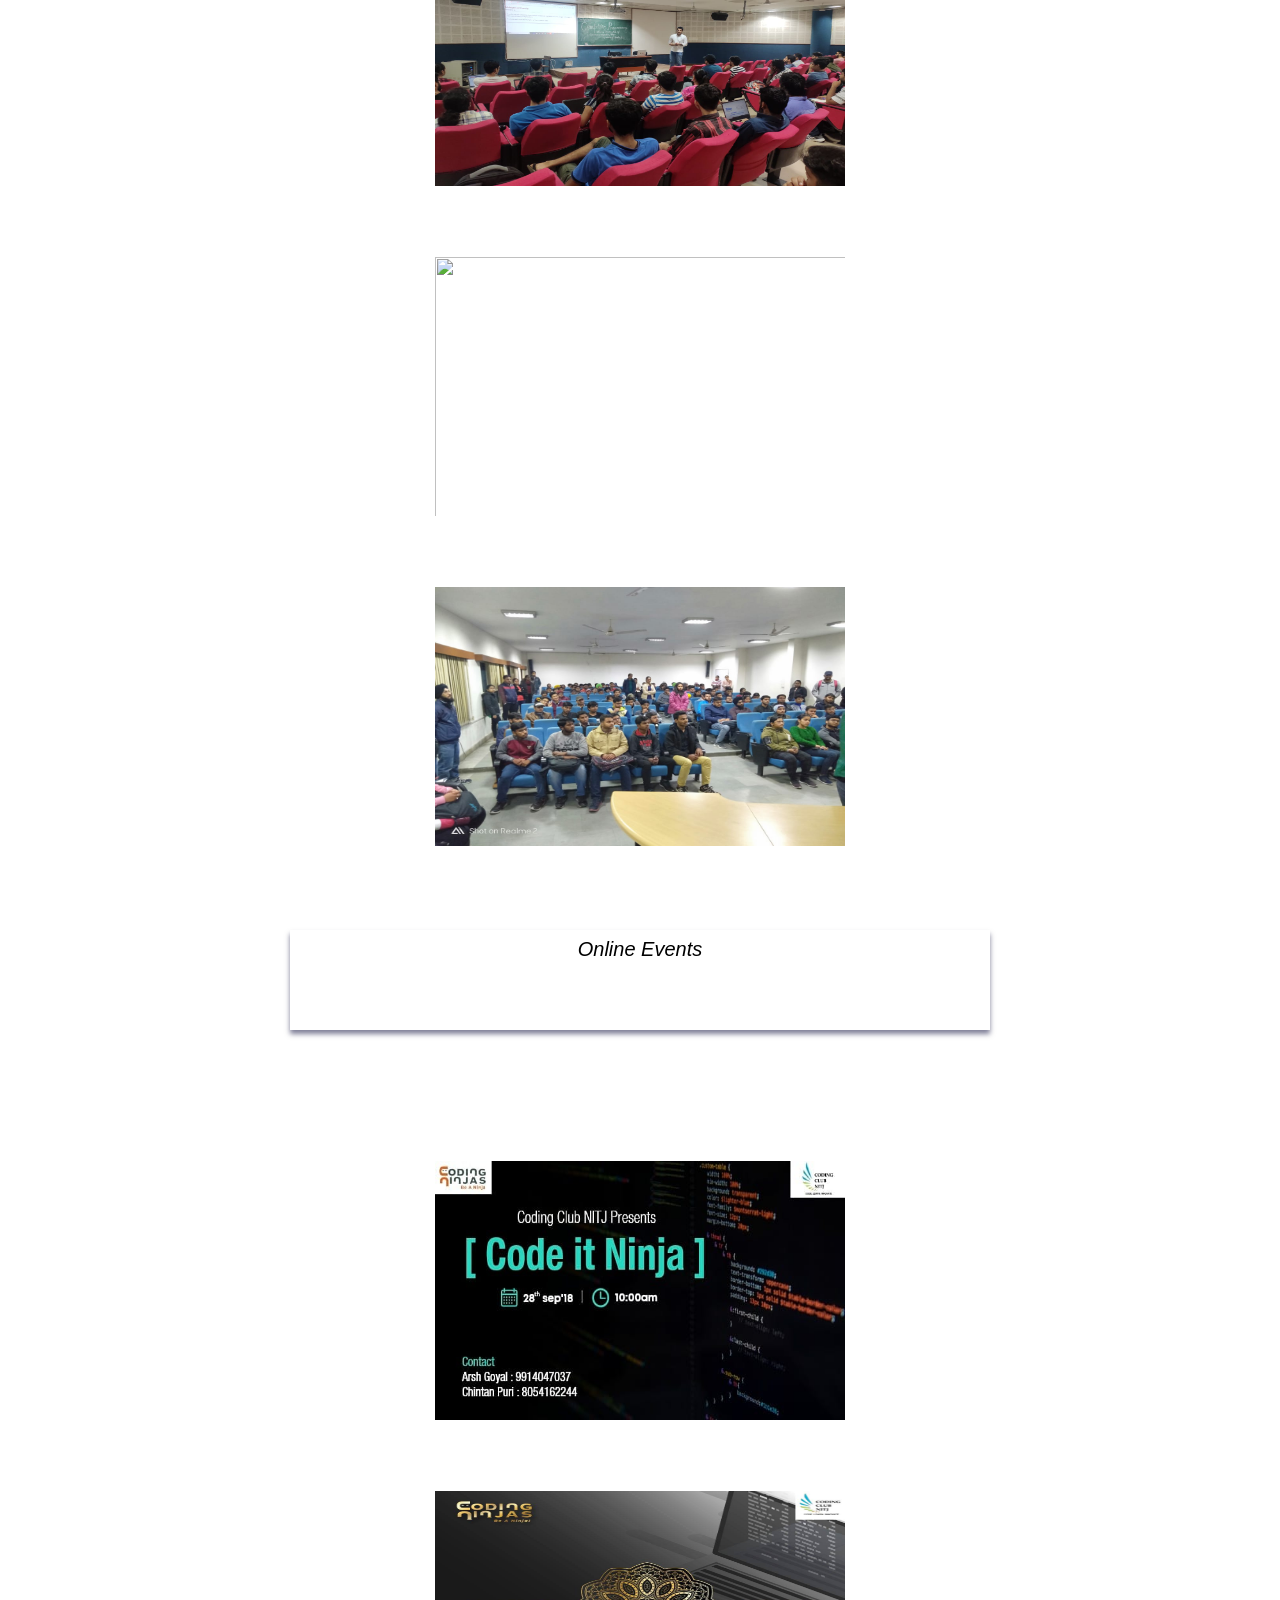
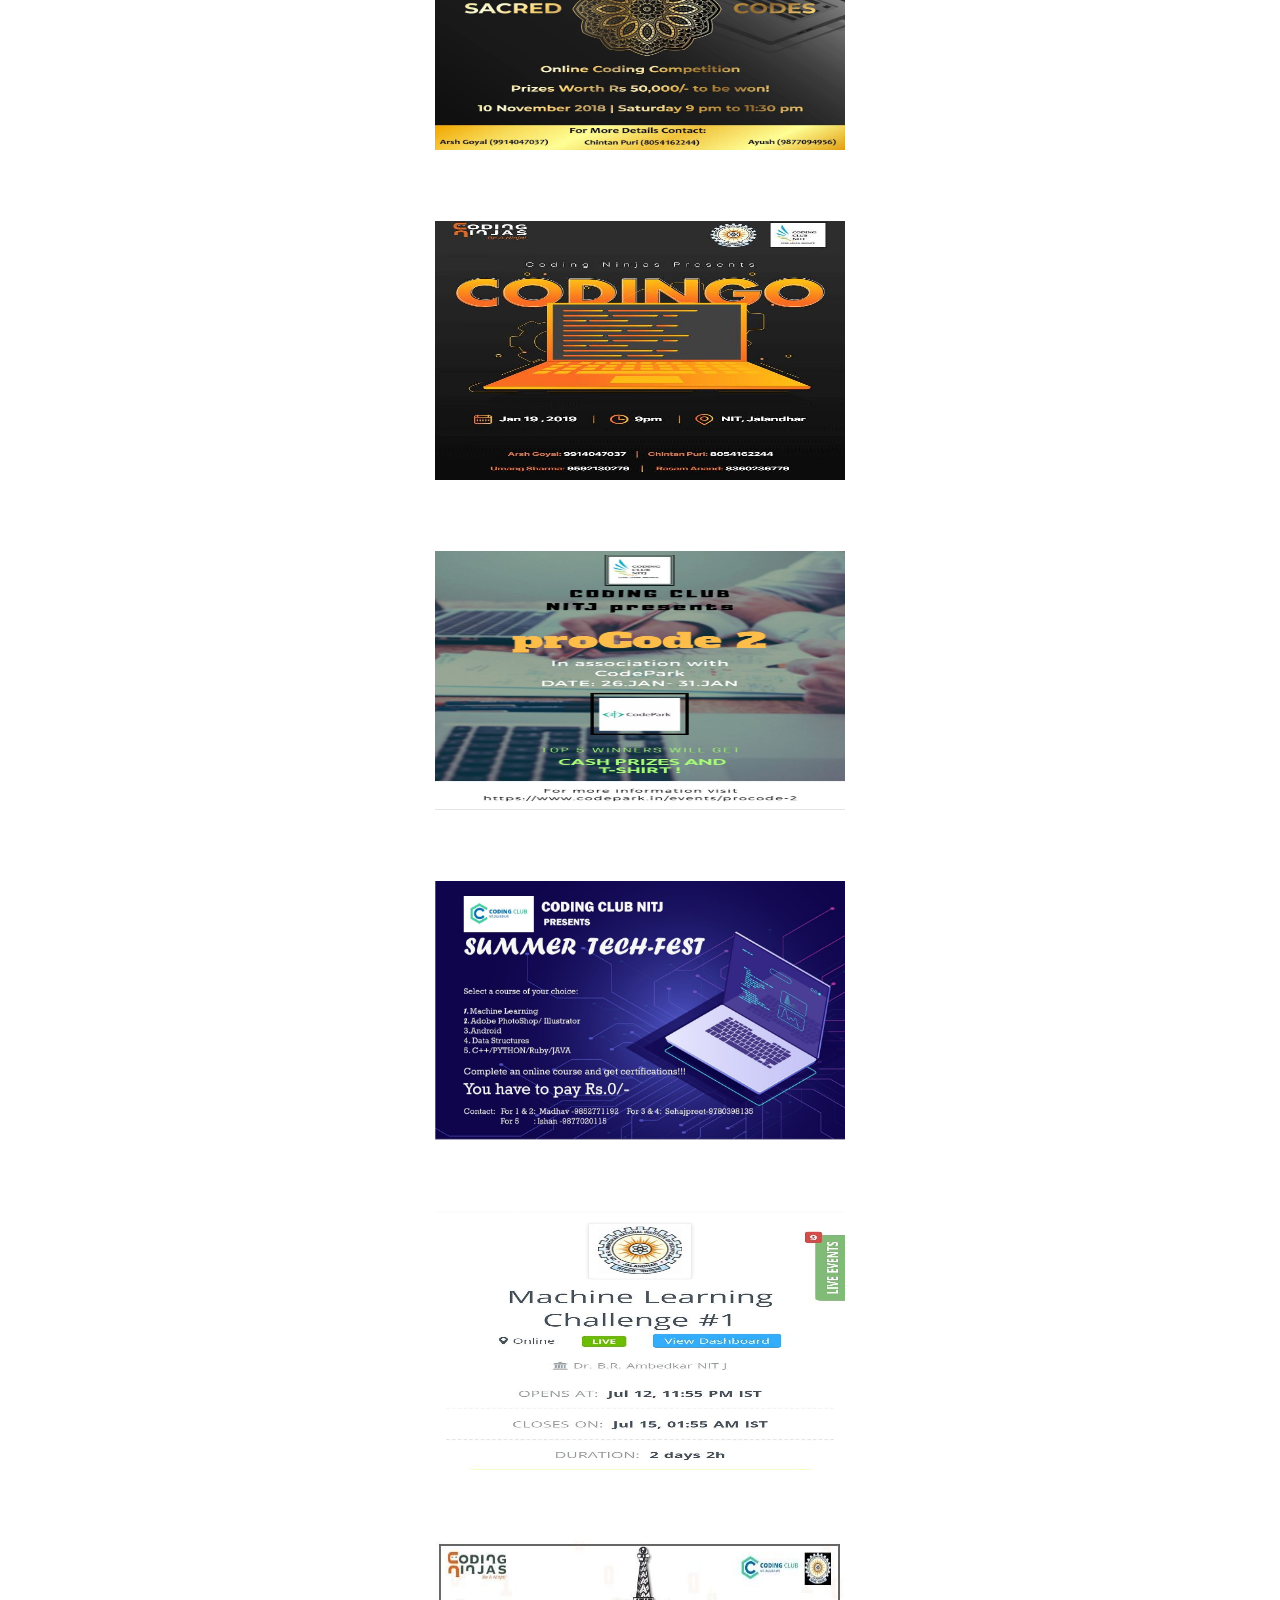
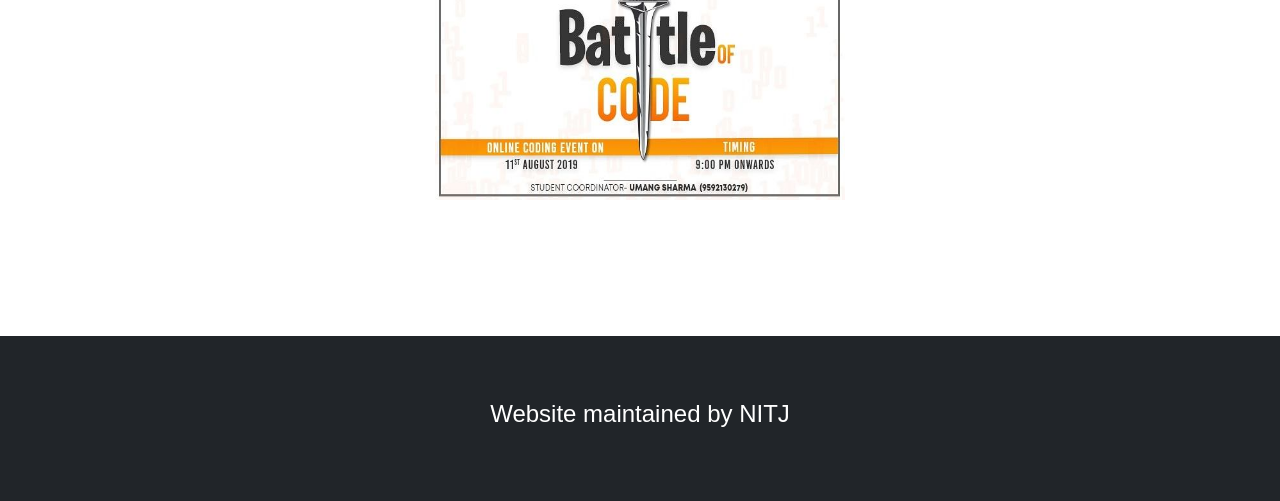
==== commit cd26e1c3: "homeremove" ====
--- a/events.html
+++ b/events.html
@@ -23,9 +23,6 @@
       <ul class="navbar-nav mr-auto">
         <li class="nav-item active">
           <a class="nav-link" href="index.html">DSC.NITJ <span class="sr-only">(current)</span></a>
-        </li>
-        <li class="nav-item">
-          <a class="nav-link" href="home.html">HOME</a>
         </li>
   </ul>
       <ul class="right-menu ">
